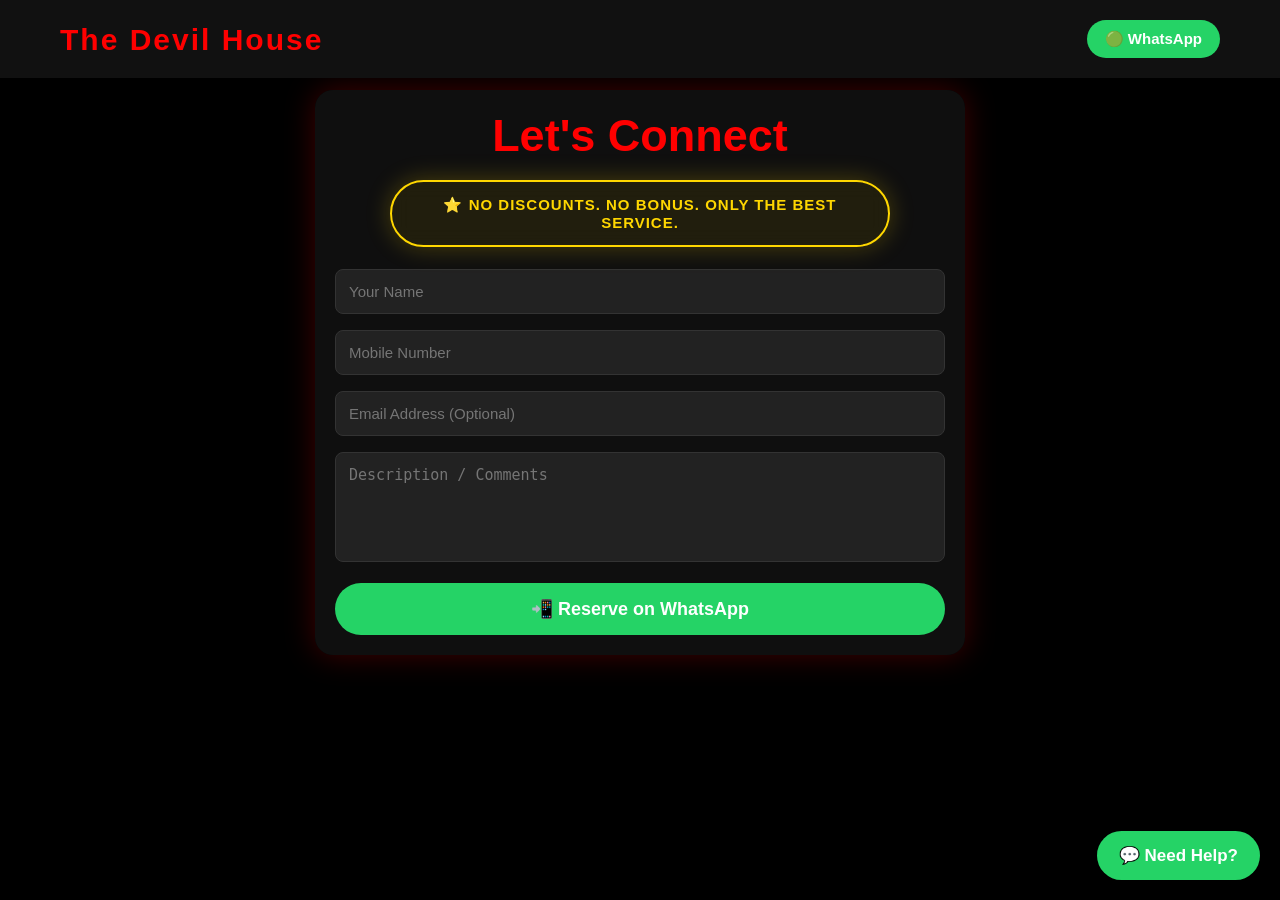
==== book-table.html @ e238f0dc "Add files via upload" ====
<!DOCTYPE html>
<html lang="en">

<head>
    <meta charset="UTF-8">
    <meta name="viewport" content="width=device-width, initial-scale=1.0">
    <title>Book A Table | The Devil House</title>



    <link rel="stylesheet" href="style.css">
</head>

<body>

    <!-- HEADER / NAVBAR -->
    <header>
        <nav>

            <h1>The Devil House</h1>

        
<a href="https://wa.me/91XXXXXXXXXX"
   class="header-whatsapp"
   target="_blank">
   🟢 WhatsApp
</a>
            <div class="menu-toggle">&#9776;</div>

        </nav>
    </header>

    <!-- BOOK TABLE LANDING PAGE -->
    <section class="book-landing">

        <div class="book-box">

            <h1>Let's Connect</h1>



<div class="premium-tagline">
    ⭐ No Discounts. No Bonus. Only the Best Service.
</div>


            <form id="bookingForm">

                <input type="text" id="customerName" placeholder="Your Name" required>

                <input type="tel" id="customerMobile" placeholder="Mobile Number" required>

                <input type="email" id="customerEmail" placeholder="Email Address (Optional)">

                <textarea id="customerMessage" placeholder="Description / Comments" rows="5"></textarea>

            <button type="submit" class="reserve-btn">
    📲 Reserve on WhatsApp
</button>

            </form>

        </div>

    </section>
<!-- LIVE CHAT POPUP START -->
<div class="live-chat-widget">
  <div class="chat-box" id="chatBox">
    <button class="chat-close" onclick="closeChat()">×</button>

    <h3>Need Help?</h3>
    <p id="chatMsg">Chat with us instantly.</p>

    <a href="https://wa.me/91XXXXXXXXXX?text=Hi%20I%20want%20to%20book%20a%20table" target="_blank">
      🟢 WhatsApp Chat
    </a>
  </div>

  <button class="chat-btn" id="chatBtn" onclick="toggleChat()">
    💬 Need Help?
  </button>
</div>
<!-- LIVE CHAT POPUP END -->

<script src="script.js"></script>
</body>


</html>
---- style.css ----
/* ==========================================
   THE DEVIL HOUSE - CLEAN STYLE.CSS
========================================== */

/* RESET */
* {
  margin: 0;
  padding: 0;
  box-sizing: border-box;
}

html {
  scroll-behavior: smooth;
}

body {
  font-family: Arial, sans-serif;
  background: #000;
  color: #fff;
  overflow-x: hidden;
}

a {
  text-decoration: none;
  color: inherit;
}

img {
  max-width: 100%;
  display: block;
}

/* ==========================================
   NAVBAR
========================================== */

nav {
  position: fixed;
  top: 0;
  left: 0;
  width: 100%;
  z-index: 1000;

  display: flex;
  align-items: center;
  justify-content: space-between;
  gap: 20px;

  padding: 20px 60px;
  background: #111;
}

nav h1,
.logo {
  color: red;
  font-size: 30px;
  letter-spacing: 2px;
  line-height: 1.1;
}

nav ul {
  display: flex;
  align-items: center;
  gap: 25px;
  list-style: none;
}

nav a {
  color: #fff;
  transition: 0.3s;
}

nav a:hover {
  color: red;
}

.menu-toggle {
  display: none;
  font-size: 34px;
  color: #fff;
  cursor: pointer;
}

/* NAVBAR RESERVE BUTTON */
.reserve-table-btn {
  display: inline-flex;
  align-items: center;
  justify-content: center;

  padding: 14px 28px;
  border-radius: 50px;

  background: linear-gradient(135deg, #ff0000, #ff4d4d);
  color: #fff;

  font-size: 16px;
  font-weight: 600;
  letter-spacing: 0.5px;

  transition: 0.35s;
  box-shadow: 0 10px 25px rgba(255, 0, 0, 0.25);
}

.reserve-table-btn:hover {
  transform: translateY(-3px);
  box-shadow: 0 14px 30px rgba(255, 0, 0, 0.4);
}

/* LIVE CHAT HEADER */
.live-chat-header,
.live-chat-btn {
  display: inline-flex;
  align-items: center;
  gap: 8px;

  background: #25D366;
  color: #fff;

  padding: 12px 22px;
  border-radius: 40px;

  font-size: 17px;
  font-weight: 600;
  white-space: nowrap;

  transition: 0.3s;
}

.live-chat-header:hover,
.live-chat-btn:hover {
  transform: translateY(-3px);
  box-shadow: 0 12px 25px rgba(37, 211, 102, 0.35);
}

/* ==========================================
   HERO SECTION
========================================== */

.hero {
  min-height: 90vh;
  padding: 120px 20px 40px;

  background:
    linear-gradient(rgba(0,0,0,.6), rgba(0,0,0,.6)),
    url("https://images.unsplash.com/photo-1517248135467-4c7edcad34c4?w=1600");

  background-size: cover;
  background-position: center;

  display: flex;
  flex-direction: column;
  justify-content: center;
  align-items: center;

  text-align: center;
}

.hero h2 {
  font-size: 70px;
  margin-bottom: 20px;
}

.hero p {
  font-size: 24px;
  margin-bottom: 30px;
  color: #ddd;
}

/* ==========================================
   COMMON BUTTON
========================================== */

button,
.reserve-btn {
  border: none;
  cursor: pointer;

  background: linear-gradient(45deg, #ff0000, #ff4d4d);
  color: #fff;

  padding: 15px 35px;
  border-radius: 40px;

  font-size: 18px;
  font-weight: 600;

  transition: 0.35s;
}

button:hover,
.reserve-btn:hover {
  transform: translateY(-2px);
  box-shadow: 0 15px 30px rgba(255, 0, 0, 0.35);
}

/* ==========================================
   ABOUT
========================================== */

.about {
  padding: 100px 10%;
  background: #111;
}

.about-content {
  max-width: 900px;
  margin: auto;
  text-align: center;
}

.about h2,
.menu-section h2,
.gallery h2,
.booking h2,
.contact h2 {
  color: red;
  font-size: 40px;
  margin-bottom: 35px;
  text-align: center;
}

.about p {
  font-size: 18px;
  line-height: 1.8;
  color: #ccc;
  margin-bottom: 15px;
}

/* ==========================================
   MENU PAGE HERO
========================================== */

.menu-hero {
  min-height: 55vh;
  padding: 120px 20px 50px;

  background:
    linear-gradient(rgba(0,0,0,.7), rgba(0,0,0,.7)),
    url("https://images.unsplash.com/photo-1517248135467-4c7edcad34c4?w=1800");

  background-size: cover;
  background-position: center;

  display: flex;
  justify-content: center;
  align-items: center;
  text-align: center;
}

.menu-overlay h1 {
  font-size: 70px;
  letter-spacing: 4px;
  margin-bottom: 20px;
}

.menu-overlay p {
  color: #ddd;
  font-size: 22px;
  letter-spacing: 1px;
}

/* ==========================================
   MENU FILTER
========================================== */

.menu-filter {
  width: 90%;
  max-width: 1200px;
  margin: 50px auto;
  text-align: center;
}

.search-box {
  margin-bottom: 35px;
}

.search-box input {
  width: 100%;
  max-width: 600px;

  padding: 16px 20px;
  border-radius: 50px;
  outline: none;

  font-size: 18px;
  background: #1b1b1b;
  color: white;
  border: 2px solid #333;

  transition: 0.3s;
}

.search-box input:focus {
  border-color: red;
  box-shadow: 0 0 15px rgba(255, 0, 0, 0.35);
}

.category-buttons {
  display: flex;
  justify-content: center;
  flex-wrap: wrap;
  gap: 15px;
}

.category-buttons button {
  padding: 12px 22px;
  border-radius: 30px;
  border: 1px solid red;
  background: transparent;
  color: white;
}

.category-buttons button:hover,
.active-btn {
  background: red !important;
}

/* ==========================================
   MENU CARDS
========================================== */

.menu-section {
  padding: 100px 10%;
  background: #000;
}

.cards {
  display: flex;
  gap: 30px;
  justify-content: center;
  flex-wrap: wrap;
}

.card {
  width: 320px;
  background: #111;
  border-radius: 10px;
  overflow: hidden;
  transition: 0.3s;
}

.card:hover {
  transform: translateY(-8px);
}

.card img {
  width: 100%;
  height: 220px;
  object-fit: cover;
}

.card h3 {
  padding: 15px;
}

.card p {
  padding: 0 15px 20px;
  color: red;
}

/* PREMIUM FOOD CARDS */
.premium-menu-grid {
  display: grid;
  grid-template-columns: repeat(auto-fit, minmax(260px, 1fr));
  gap: 30px;
  margin-top: 45px;
}

.premium-food-card,
.food-card {
  position: relative;
  overflow: hidden;

  background: #151515;
  border: 1px solid rgba(255,255,255,.08);
  border-radius: 20px;

  transition: 0.4s;
}

.premium-food-card:hover,
.food-card:hover {
  transform: translateY(-8px);
  box-shadow: 0 0 25px rgba(255,0,0,.35);
}

.food-image {
  position: relative;
  height: 250px;
  overflow: hidden;
}

.food-image img,
.food-card img {
  width: 100%;
  height: 100%;
  object-fit: cover;
  transition: 0.5s;
}

.premium-food-card:hover .food-image img {
  transform: scale(1.08);
}

.food-badge,
.badge {
  position: absolute;
  top: 18px;
  left: 18px;

  padding: 9px 16px;
  border-radius: 50px;

  font-size: 14px;
  font-weight: 600;
  color: white;

  backdrop-filter: blur(10px);
}

.food-badge.chef {
  background: linear-gradient(45deg, #d4af37, #f8d568);
  color: #222;
}

.food-badge.best,
.badge.nonveg {
  background: red;
}

.badge.veg {
  background: green;
}

.heart-btn {
  position: absolute;
  top: 18px;
  right: 18px;

  width: 45px;
  height: 45px;

  border: none;
  border-radius: 50%;

  background: rgba(255,255,255,.15);
  color: white;

  font-size: 24px;
  cursor: pointer;

  backdrop-filter: blur(10px);
  transition: 0.3s;
}

.heart-btn:hover,
.heart-btn.active {
  background: #ff2d55;
  transform: scale(1.1);
}

.premium-food-content,
.food-content {
  padding: 22px;
}

.food-title-row {
  display: flex;
  justify-content: space-between;
  align-items: center;
  gap: 10px;
}

.food-title-row h3,
.food-content h3 {
  color: #fff;
  font-size: 22px;
  margin-bottom: 10px;
}

.premium-food-content p,
.food-content p {
  color: #aaa;
  font-size: 16px;
  line-height: 1.6;
  margin-bottom: 15px;
}

.rating {
  color: #ffc107;
  margin-bottom: 18px;
}

.rating span {
  color: #aaa;
  font-size: 14px;
}

.veg-mark,
.nonveg-mark {
  display: inline-block;
  width: 13px;
  height: 13px;

  border: 2px solid;
  border-radius: 3px;
}

.veg-mark {
  border-color: lime;
}

.nonveg-mark {
  border-color: red;
}

.food-bottom {
  display: flex;
  justify-content: space-between;
  align-items: center;
}

.food-bottom strong {
  color: red;
  font-size: 24px;
}

.food-bottom button {
  padding: 10px 18px;
  font-size: 15px;
}

/* ==========================================
   GALLERY
========================================== */

.gallery {
  padding: 100px 10%;
  background: #111;
}

.gallery-grid {
  display: grid;
  grid-template-columns: repeat(auto-fit, minmax(300px, 1fr));
  gap: 20px;
}

.gallery-grid img {
  width: 100%;
  height: 250px;
  object-fit: cover;
  border-radius: 10px;
  transition: 0.3s;
}

.gallery-grid img:hover {
  transform: scale(1.05);
}

/* ==========================================
   BOOKING SECTION
========================================== */

.booking {
  padding: 100px 10%;
  background: #000;
}

.booking-form {
  max-width: 700px;
  margin: auto;

  display: flex;
  flex-direction: column;
  gap: 20px;
}

.booking-form input,
.booking-form select {
  padding: 15px;
  border: none;
  border-radius: 5px;
  font-size: 16px;
}

/* BOOK TABLE LANDING PAGE */
.book-landing,
.booking-section {
  min-height: 100vh;
  padding: 135px 10% 70px;

  background:
    linear-gradient(rgba(0,0,0,.78), rgba(0,0,0,.78)),
    url("https://images.unsplash.com/photo-1517248135467-4c7edcad34c4?w=1800");

  background-size: cover;
  background-position: center;

  display: flex;
  justify-content: center;
  align-items: center;
}

.book-box,
.booking-box,
.booking-container {
  width: 100%;
  max-width: 650px;

  background: rgba(17,17,17,.92);
  padding: 45px;

  border-radius: 18px;
  box-shadow: 0 0 30px rgba(255,0,0,.25);
}

.book-box h1,
.book-box h2,
.booking-box h1,
.booking-box h2,
.booking-container h1,
.booking-container h2 {
  color: red;
  font-size: 45px;
  text-align: center;
  line-height: 1.15;
  margin-bottom: 15px;
}

.book-box p,
.booking-box p,
.booking-container p {
  color: #ccc;
  text-align: center;
  font-size: 17px;
  line-height: 1.7;
  margin-bottom: 30px;
}

#bookingForm,
.booking-form {
  display: flex;
  flex-direction: column;
  gap: 16px;
}

#bookingForm input,
#bookingForm textarea,
.booking-form input,
.booking-form textarea,
.booking-form select {
  width: 100%;

  padding: 16px;
  border-radius: 8px;
  outline: none;

  background: #222;
  color: white;

  font-size: 16px;
  border: 1px solid #333;
}

#bookingForm input:focus,
#bookingForm textarea:focus,
.booking-form input:focus,
.booking-form textarea:focus,
.booking-form select:focus {
  border-color: red;
  box-shadow: 0 0 12px rgba(255,0,0,.25);
}

#bookingForm textarea,
.booking-form textarea {
  resize: none;
  min-height: 110px;
}

#bookingForm button,
.booking-form button {
  width: 100%;
  margin-top: 5px;
}

/* ==========================================
   CONTACT
========================================== */

.contact {
  padding: 100px 10%;
  background: #111;
  text-align: center;
}

.contact-box p {
  margin: 15px 0;
  font-size: 20px;
  color: #ddd;
}

/* ==========================================
   PRIVACY & TERMS
========================================== */

.policy-page {
  min-height: 100vh;
  padding: 140px 10% 80px;
  background: #000;
  color: #fff;
}

.policy-container {
  max-width: 1000px;
  margin: auto;

  background: #111;
  padding: 50px;
  border-radius: 12px;

  box-shadow: 0 0 20px rgba(255,0,0,.15);
}

.policy-page h2 {
  color: red;
  font-size: 45px;
  text-align: center;
  margin-bottom: 30px;
}

.policy-page h3 {
  color: red;
  font-size: 26px;
  margin-top: 35px;
  margin-bottom: 15px;
}

.policy-page p {
  color: #ccc;
  font-size: 18px;
  line-height: 1.8;
  margin-bottom: 15px;
}

/* ==========================================
   WHATSAPP CHAT WIDGET
========================================== */

.whatsapp-widget {
  position: fixed;
  right: 25px;
  bottom: 25px;
  z-index: 3000;
}

.floating-chat,
.floating-chat-btn {
  display: flex;
  align-items: center;
  gap: 10px;

  border: none;
  border-radius: 50px;

  background: #25D366;
  color: white;

  padding: 15px 22px;

  font-size: 18px;
  font-weight: 600;

  cursor: pointer;
  box-shadow: 0 10px 30px rgba(37,211,102,.45);

  animation: chatPulse 1.8s infinite;
}

.floating-chat:hover,
.floating-chat-btn:hover {
  transform: scale(1.06);
}

.chat-popup {
  position: absolute;
  right: 0;
  bottom: 75px;

  width: 310px;

  background: #111;
  color: white;

  padding: 25px;
  border-radius: 18px;

  border: 1px solid rgba(37,211,102,.35);
  box-shadow: 0 15px 40px rgba(0,0,0,.55);

  display: none;
}

.chat-popup.show {
  display: block;
}

.chat-popup h3 {
  color: #25D366;
  font-size: 20px;
  margin-bottom: 12px;
}

.chat-popup p {
  color: #ccc;
  font-size: 15px;
  line-height: 1.6;
  margin-bottom: 18px;
}

.chat-popup a {
  display: block;
  text-align: center;

  background: #25D366;
  color: white;

  padding: 13px;
  border-radius: 40px;

  font-weight: 600;
}

.chat-close {
  position: absolute;
  right: 12px;
  top: 10px;

  background: transparent;
  color: white;

  border: none;
  padding: 0;

  font-size: 24px;
  cursor: pointer;
}

@keyframes chatPulse {
  0% {
    box-shadow: 0 0 0 0 rgba(37,211,102,.6);
  }

  70% {
    box-shadow: 0 0 0 18px rgba(37,211,102,0);
  }

  100% {
    box-shadow: 0 0 0 0 rgba(37,211,102,0);
  }
}

/* ==========================================
   FOOTER
========================================== */

footer {
  background: #000;
  text-align: center;
  padding: 25px;
  border-top: 1px solid #222;
}

footer p {
  color: #888;
}

.footer-links {
  margin-top: 15px;
}

.footer-links a {
  color: #fff;
  margin: 0 10px;
  transition: 0.3s;
}

.footer-links a:hover {
  color: red;
}

.footer-links span {
  color: #777;
}

/* ==========================================
   MOBILE RESPONSIVE
========================================== */

@media (max-width: 768px) {

  nav {
    min-height: 74px;
    padding: 12px 18px;
    gap: 10px;
    flex-wrap: wrap;
  }

  nav h1,
  .logo {
    max-width: 76%;
    font-size: 26px;
    letter-spacing: 2px;
  }

  .menu-toggle {
    display: block;
    margin-left: auto;
  }

  nav ul {
    display: none;
    width: 100%;

    flex-direction: column;
    align-items: center;
    gap: 16px;

    background: #111;

    padding: 18px 0;
    margin-top: 10px;
  }

  nav ul.active {
    display: flex;
  }

  .live-chat-header,
  .live-chat-btn {
    display: none;
  }

  .hero {
    min-height: 100vh;
    padding: 95px 18px 35px;
  }

  .hero h2 {
    font-size: 42px;
  }

  .hero p {
    font-size: 18px;
  }

  .menu-hero {
    min-height: 45vh;
    padding: 100px 18px 40px;
  }

  .menu-overlay h1 {
    font-size: 42px;
  }

  .menu-overlay p {
    font-size: 17px;
  }

  .about,
  .menu-section,
  .gallery,
  .booking,
  .contact {
    padding: 70px 6%;
  }

  .about h2,
  .menu-section h2,
  .gallery h2,
  .booking h2,
  .contact h2 {
    font-size: 32px;
  }

  .premium-menu-grid {
    grid-template-columns: 1fr;
  }

  .gallery-grid {
    grid-template-columns: 1fr;
  }

  /* SINGLE SCREEN BOOK TABLE MOBILE */
  .book-landing,
  .booking-section {
    min-height: 100vh;
    padding: 82px 10px 10px;
    align-items: flex-start;
  }

  .book-box,
  .booking-box,
  .booking-container {
    max-width: 380px;
    width: 100%;

    padding: 15px 14px;
    border-radius: 16px;

    background: rgba(17,17,17,.90);
    box-shadow: 0 0 20px rgba(255,0,0,.18);
  }

  .book-box h1,
  .book-box h2,
  .booking-box h1,
  .booking-box h2,
  .booking-container h1,
  .booking-container h2 {
    font-size: 30px;
    line-height: 1.05;
    margin-bottom: 8px;
  }

  .book-box p,
  .booking-box p,
  .booking-container p {
    font-size: 14px;
    line-height: 1.35;
    margin-bottom: 12px;
  }

  #bookingForm,
  .booking-form {
    gap: 8px;
  }

  #bookingForm input,
  #bookingForm textarea,
  .booking-form input,
  .booking-form textarea,
  .booking-form select {
    height: 42px;
    padding: 9px 12px;

    font-size: 14px;
    border-radius: 10px;
  }

  #bookingForm textarea,
  .booking-form textarea {
    height: 58px;
    min-height: 58px;
  }

  #bookingForm button,
  .booking-form button,
  .reserve-btn {
    height: 42px;
    padding: 8px 14px;
    font-size: 15px;
    border-radius: 30px;
  }

  .whatsapp-widget,
  .floating-chat,
  .floating-chat-btn,
  .need-help,
  .help-btn {
    display: none !important;
  }

  .policy-page {
    padding: 110px 6% 60px;
  }

  .policy-container {
    padding: 25px;
  }

  .policy-page h2 {
    font-size: 32px;
  }

  .policy-page h3 {
    font-size: 22px;
  }

  .policy-page p {
    font-size: 16px;
  }
}

/* VERY SMALL MOBILE */
@media (max-width: 380px) {
  nav h1,
  .logo {
    font-size: 22px;
  }

  .book-box h1,
  .book-box h2,
  .booking-box h1,
  .booking-box h2,
  .booking-container h1,
  .booking-container h2 {
    font-size: 27px;
  }

  .book-box p,
  .booking-box p,
  .booking-container p {
    font-size: 13px;
  }

  #bookingForm input,
  #bookingForm textarea,
  .booking-form input,
  .booking-form textarea,
  .booking-form select {
    height: 39px;
    font-size: 13px;
  }

  #bookingForm textarea,
  .booking-form textarea {
    height: 50px;
    min-height: 50px;
  }
}
.book-landing{
    padding:90px 15px 20px;
    align-items:flex-start;
}
.book-box{
    padding:20px;
    border-radius:18px;
}
#bookingForm input,
#bookingForm textarea{
    padding:13px;
    font-size:15px;
}

#bookingForm textarea{
    height:70px;
}
.reserve-btn{
    background:#25D366;
}

.reserve-btn:hover{
    background:#1EBE5D;
}
.header-whatsapp{
    background:#25D366;
    color:#fff;
    text-decoration:none;
    padding:10px 18px;
    border-radius:30px;
    font-size:15px;
    font-weight:600;
    transition:.3s;
}

.header-whatsapp:hover{
    background:#1EBE5D;
}
.live-chat-widget{
    position:fixed;
    right:20px;
    bottom:20px;
    z-index:9999;
}

.chat-btn{
    background:#25D366;
    color:#fff;
    border:none;
    padding:14px 22px;
    border-radius:40px;
    cursor:pointer;
}

.chat-box{
    display:none;
    width:280px;
    background:#111;
    padding:20px;
    border-radius:15px;
    margin-bottom:12px;
}

.chat-box.show{
    display:block;
}

.chat-box a{
    display:block;
    margin-top:10px;
    background:#25D366;
    color:#fff;
    text-decoration:none;
    padding:12px;
    border-radius:8px;
    text-align:center;
}
/* LIVE CHAT FLOATING POPUP */
.live-chat-widget{
  position:fixed;
  right:20px;
  bottom:20px;
  z-index:9999;
}

.chat-btn{
  background:#25D366;
  color:white;
  border:none;
  padding:14px 22px;
  border-radius:50px;
  font-size:17px;
  font-weight:600;
}

.chat-box{
  display:none;
  width:290px;
  background:#111;
  padding:22px;
  border-radius:18px;
  margin-bottom:12px;
  border:1px solid #25D366;
}

.chat-box.show{
  display:block;
}

.chat-box h3{
  color:#25D366;
  margin-bottom:10px;
}

.chat-box p{
  color:#ddd;
  margin-bottom:15px;
}

.chat-box a{
  display:block;
  background:#25D366;
  color:white;
  text-decoration:none;
  padding:13px;
  border-radius:40px;
  text-align:center;
  font-weight:600;
}

.chat-close{
  float:right;
  background:transparent;
  color:white;
  font-size:24px;
  padding:0;
}
/* ==========================================
   PREMIUM TAGLINE
========================================== */

.premium-tagline{
    display:inline-block;
    margin:18px auto 22px;
    padding:12px 22px;

    background:linear-gradient(135deg,#FFD700,#F4B400);

    color:#111;

    font-size:15px;
    font-weight:700;
    letter-spacing:.8px;
    text-transform:uppercase;

    border-radius:50px;

    box-shadow:0 0 20px rgba(255,215,0,.45);

    animation:glowTag 2s infinite alternate;
}

@keyframes glowTag{

    from{
        box-shadow:0 0 10px rgba(255,215,0,.35);
    }

    to{
        box-shadow:0 0 25px rgba(255,215,0,.75);
    }

}.premium-tagline{
    display:flex;
    justify-content:center;
    align-items:center;

    width:100%;
    max-width:500px;

    margin:18px auto 22px;

    padding:14px 25px;

    background:rgba(255,215,0,.08);
    border:2px solid #FFD700;
    border-radius:50px;

    color:#FFD700;
    font-size:15px;
    font-weight:700;
    letter-spacing:1px;

    text-align:center;

    backdrop-filter:blur(10px);
    box-shadow:0 0 25px rgba(255,215,0,.25);

    animation:pulseGold 2s infinite;
}.chat-btn{
    display:flex;
    align-items:center;
    justify-content:center;
}.chat-box.show ~ .chat-btn,
.chat-box.show ~ .floating-chat-btn{
  display:none !important;
}
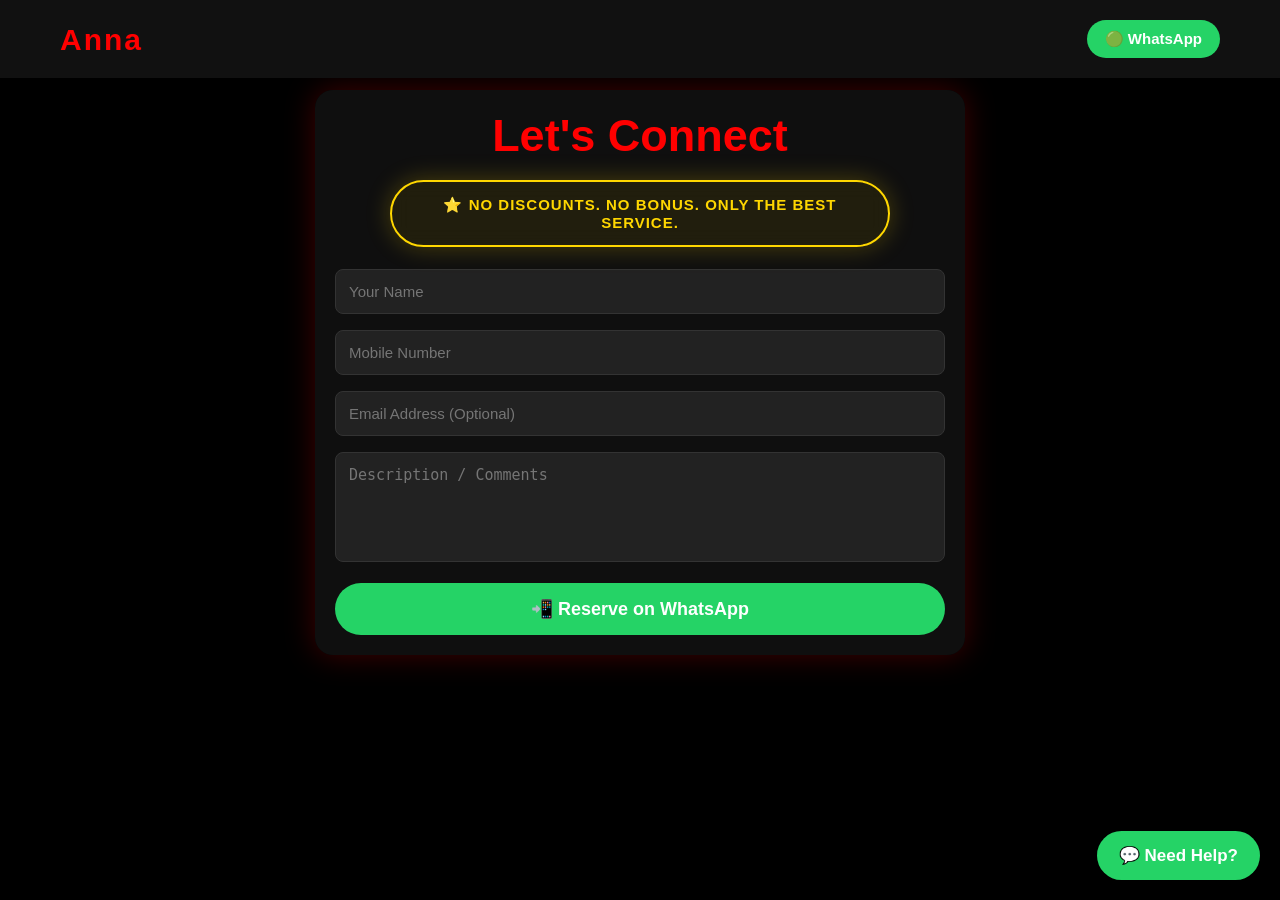
==== commit 8096145a: "Update book-table.html" ====
--- a/book-table.html
+++ b/book-table.html
@@ -17,10 +17,10 @@
     <header>
         <nav>
 
-            <h1>The Devil House</h1>
+            <h1>Anna </h1>
 
         
-<a href="https://wa.me/91XXXXXXXXXX"
+<a href="https://wa.me/919193688587"
    class="header-whatsapp"
    target="_blank">
    🟢 WhatsApp
@@ -71,7 +71,7 @@
     <h3>Need Help?</h3>
     <p id="chatMsg">Chat with us instantly.</p>
 
-    <a href="https://wa.me/91XXXXXXXXXX?text=Hi%20I%20want%20to%20book%20a%20table" target="_blank">
+    <a href="https://wa.me/919193688587?text=Hi%20I%20want%20to%20book%20a%20table" target="_blank">
       🟢 WhatsApp Chat
     </a>
   </div>
